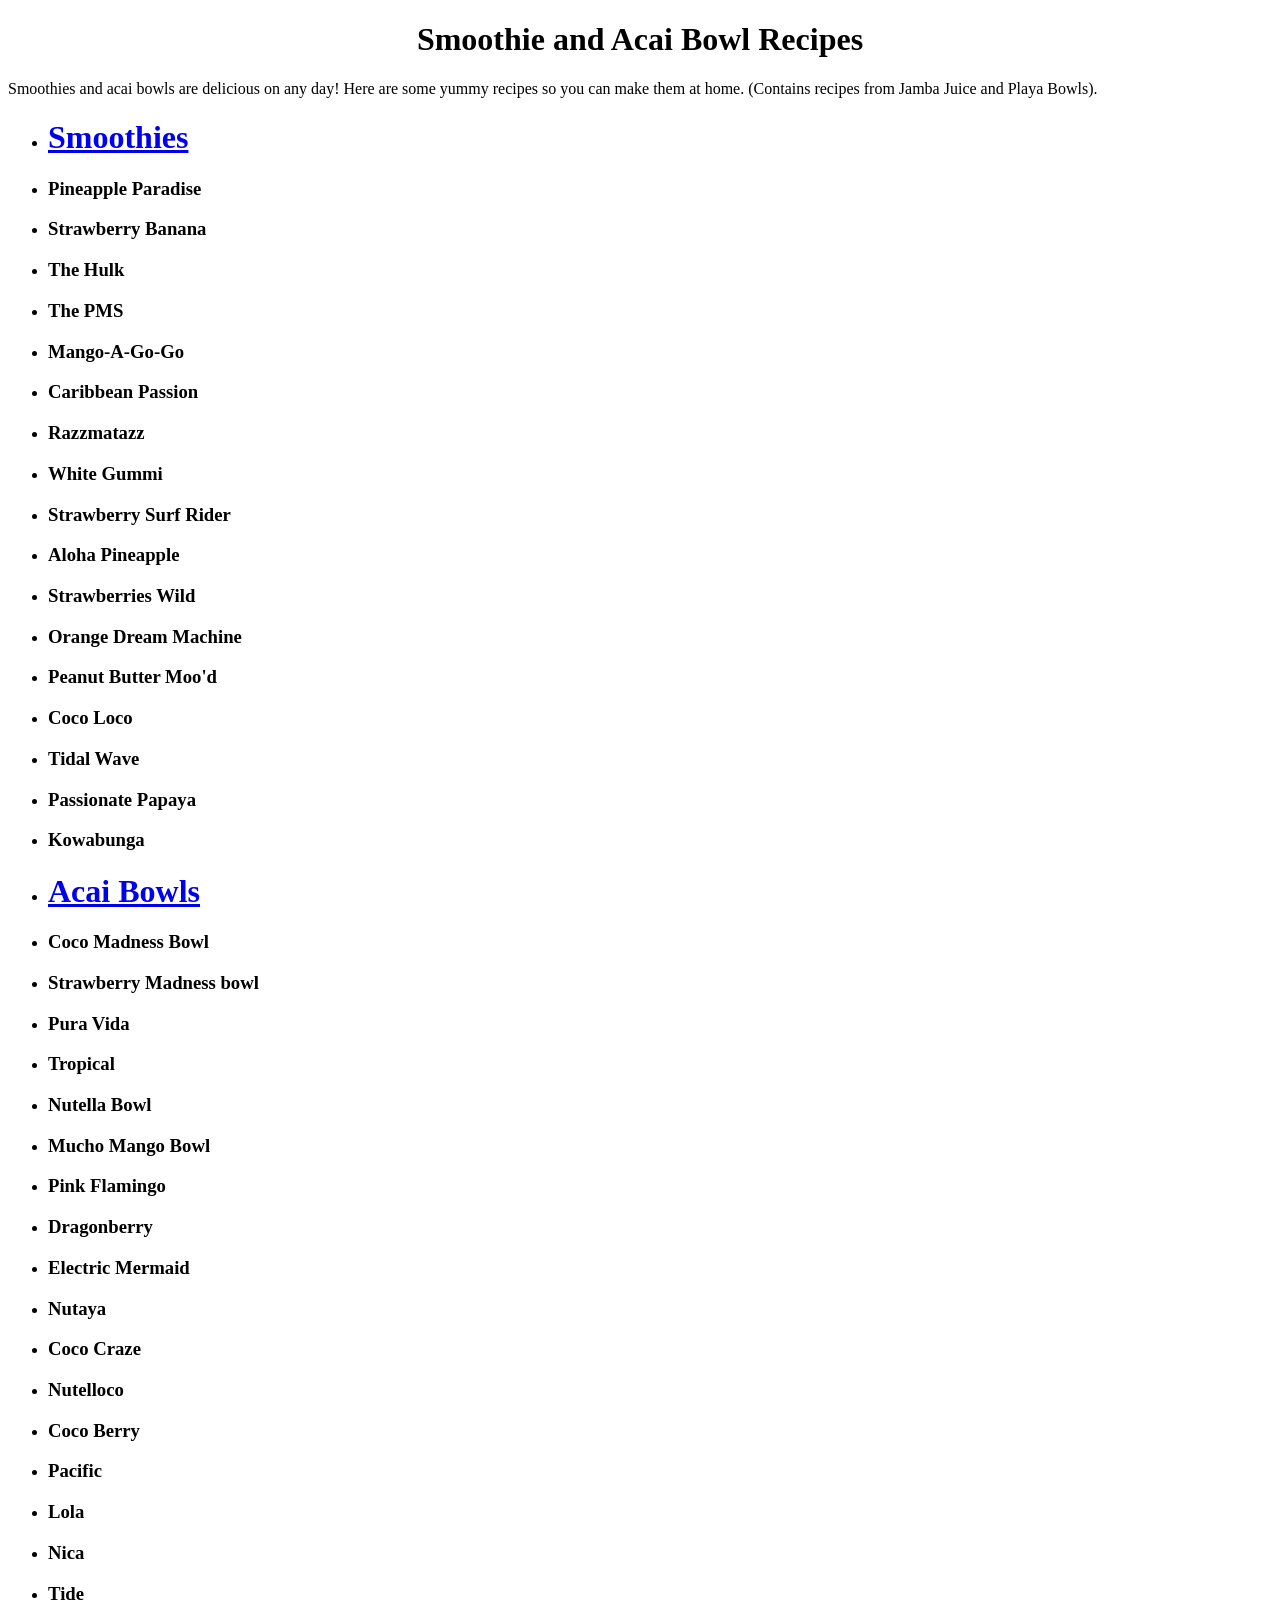
==== index.html @ 1f07edc2 "Add files via upload" ====
<!DOCTYPE html>
<html>
<head>
	<title>Smoothie and Acai Bowl Recipes</title>

</head>
<body>
	<h1><center>Smoothie and Acai Bowl Recipes</center></h1>
	<p>Smoothies and acai bowls are delicious on any day! Here are some yummy recipes so you can make them at home. (Contains recipes from Jamba Juice and Playa Bowls).</p>
	<ul>
		<li><h1><a href="Smoothies.html">Smoothies</a></h1></li>
		<li><h3>Pineapple Paradise</h3></li>
		<li><h3>Strawberry Banana</h3></li>
		<li><h3>The Hulk</h3></li>
		<li><h3>The PMS</h3></li>
		<li><h3>Mango-A-Go-Go</h3></li>
		<li><h3>Caribbean Passion</h3></li>
		<li><h3>Razzmatazz</h3></li>
		<li><h3>White Gummi</h3></li>
		<li><h3>Strawberry Surf Rider</h3></li>
		<li><h3>Aloha Pineapple</h3></li>
		<li><h3>Strawberries Wild</h3></li>
		<li><h3>Orange Dream Machine</h3></li>
		<li><h3>Peanut Butter Moo'd</h3></li>
		<li><h3>Coco Loco</h3></li>
		<li><h3>Tidal Wave</h3></li>
		<li><h3>Passionate Papaya</h3></li>
		<li><h3>Kowabunga</h3></li>
	</ul>
	<ul>
		<li><h1><a href="Acai Bowls.html">Acai Bowls</a></h1></li>
		<li><h3>Coco Madness Bowl</h3></li>
		<li><h3>Strawberry Madness bowl</li>
		<li><h3>Pura Vida</h3></li>
		<li><h3>Tropical</h3></li>
		<li><h3>Nutella Bowl</li>
		<li><h3>Mucho Mango Bowl</h3></li>
		<li><h3>Pink Flamingo</h3></li>
		<li><h3>Dragonberry</h3></li>
		<li><h3>Electric Mermaid</h3></li>
		<li><h3>Nutaya</h3></li>
		<li><h3>Coco Craze</h3></li>
		<li><h3>Nutelloco</h3></li>
		<li><h3>Coco Berry</h3></li>
		<li><h3>Pacific</h3></li>
		<li><h3>Lola</h3></li>
		<li><h3>Nica</h3></li>
		<li><h3>Tide</h3></li>
	</ul>












</body>
</html>
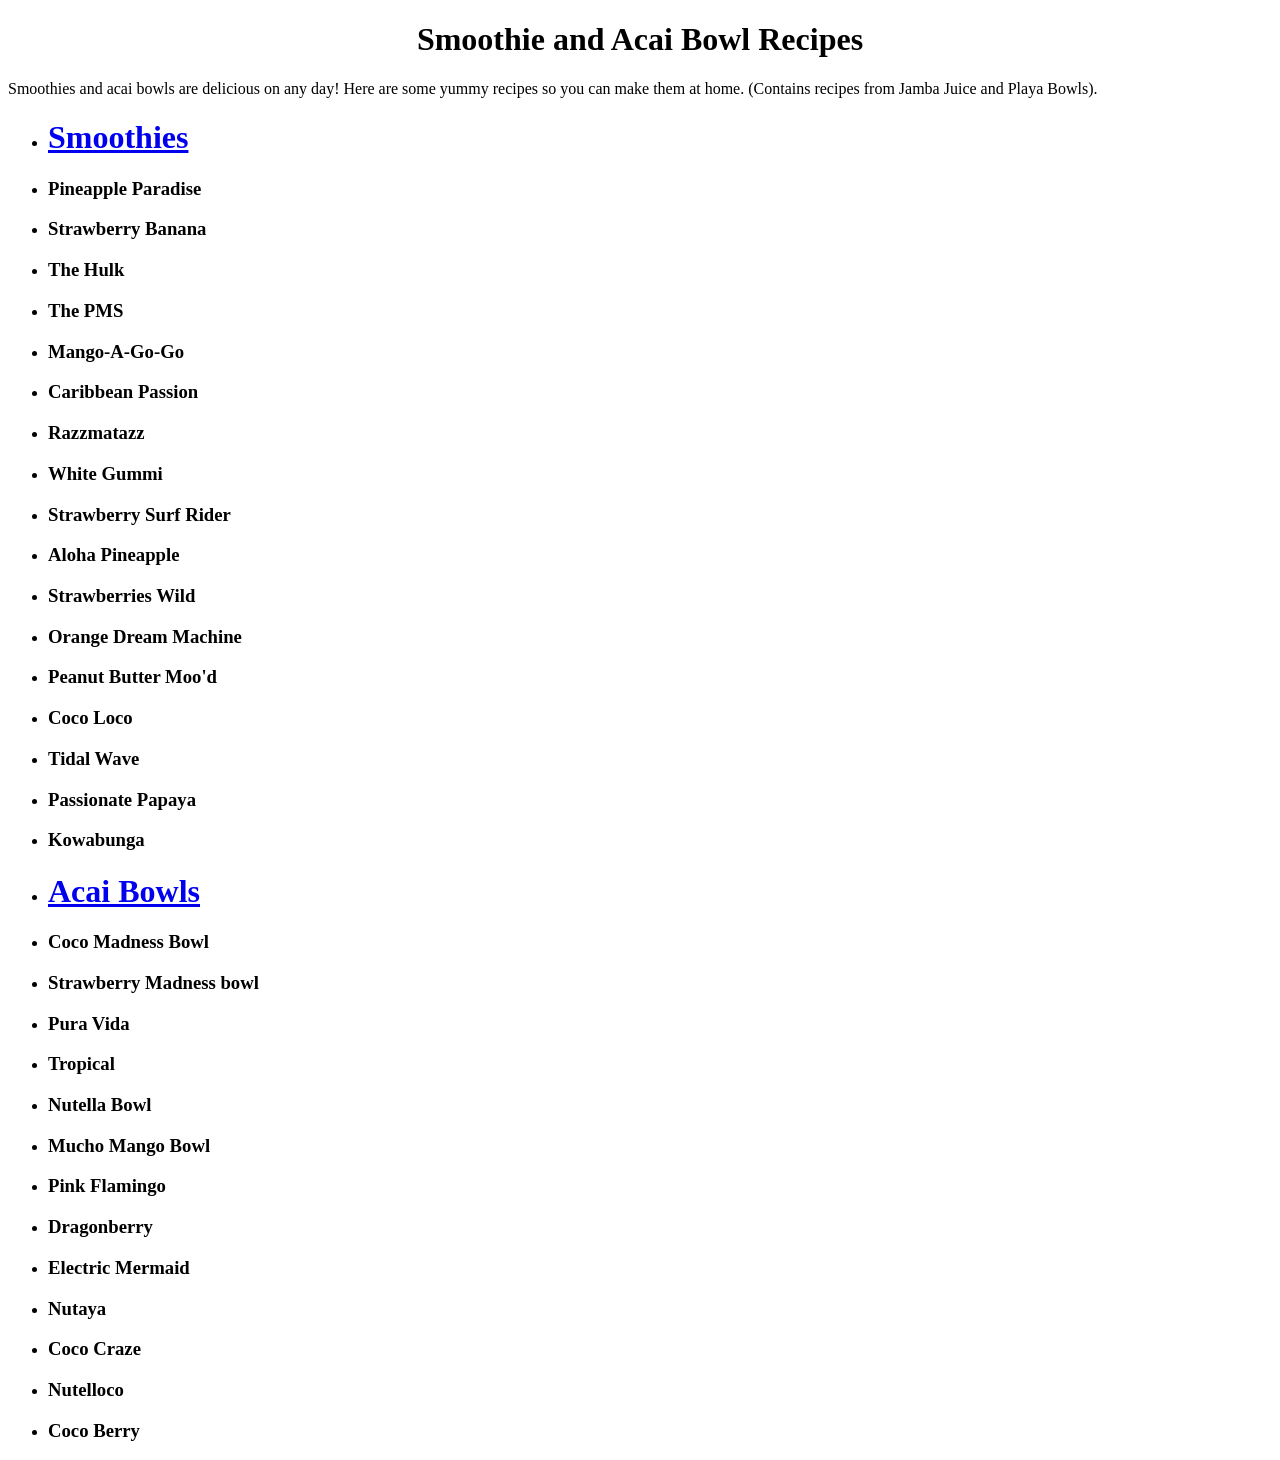
==== commit be45e28a: "Add files via upload" ====
--- a/index.html
+++ b/index.html
@@ -42,10 +42,7 @@
 		<li><h3>Coco Craze</h3></li>
 		<li><h3>Nutelloco</h3></li>
 		<li><h3>Coco Berry</h3></li>
-		<li><h3>Pacific</h3></li>
-		<li><h3>Lola</h3></li>
-		<li><h3>Nica</h3></li>
-		<li><h3>Tide</h3></li>
+	
 	</ul>
 
 
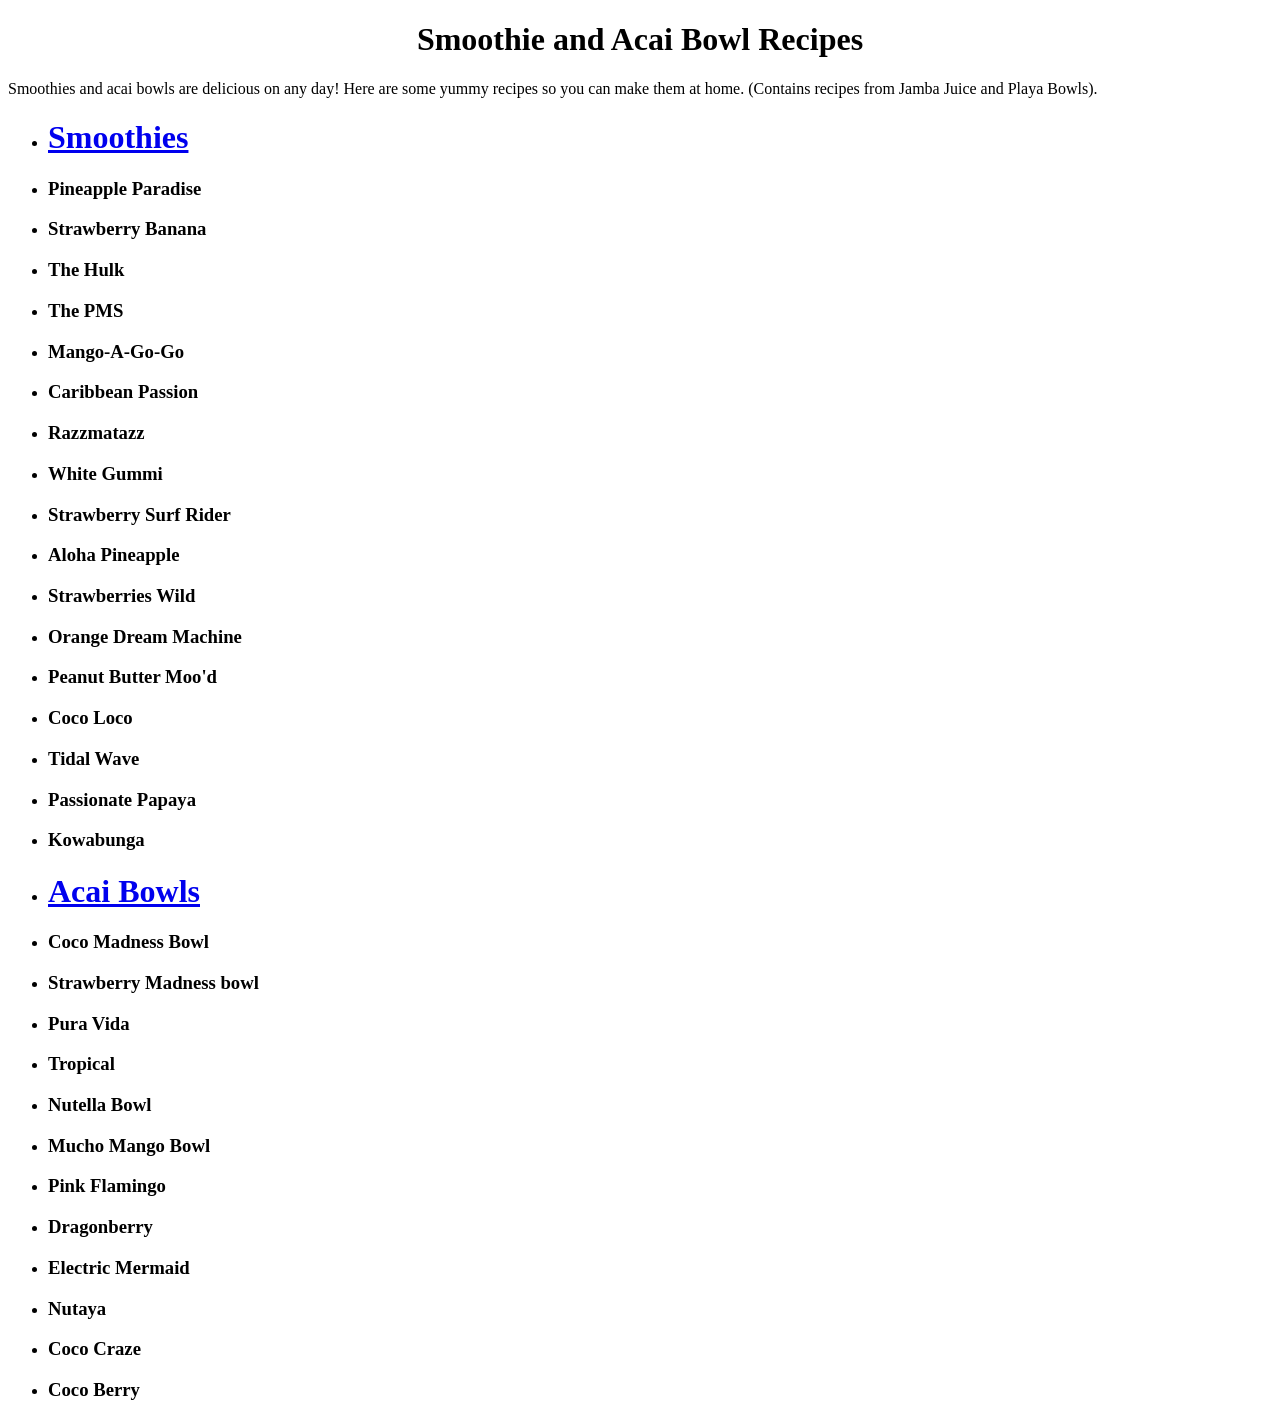
==== commit d61f8147: "Add files via upload" ====
--- a/index.html
+++ b/index.html
@@ -40,7 +40,6 @@
 		<li><h3>Electric Mermaid</h3></li>
 		<li><h3>Nutaya</h3></li>
 		<li><h3>Coco Craze</h3></li>
-		<li><h3>Nutelloco</h3></li>
 		<li><h3>Coco Berry</h3></li>
 	
 	</ul>
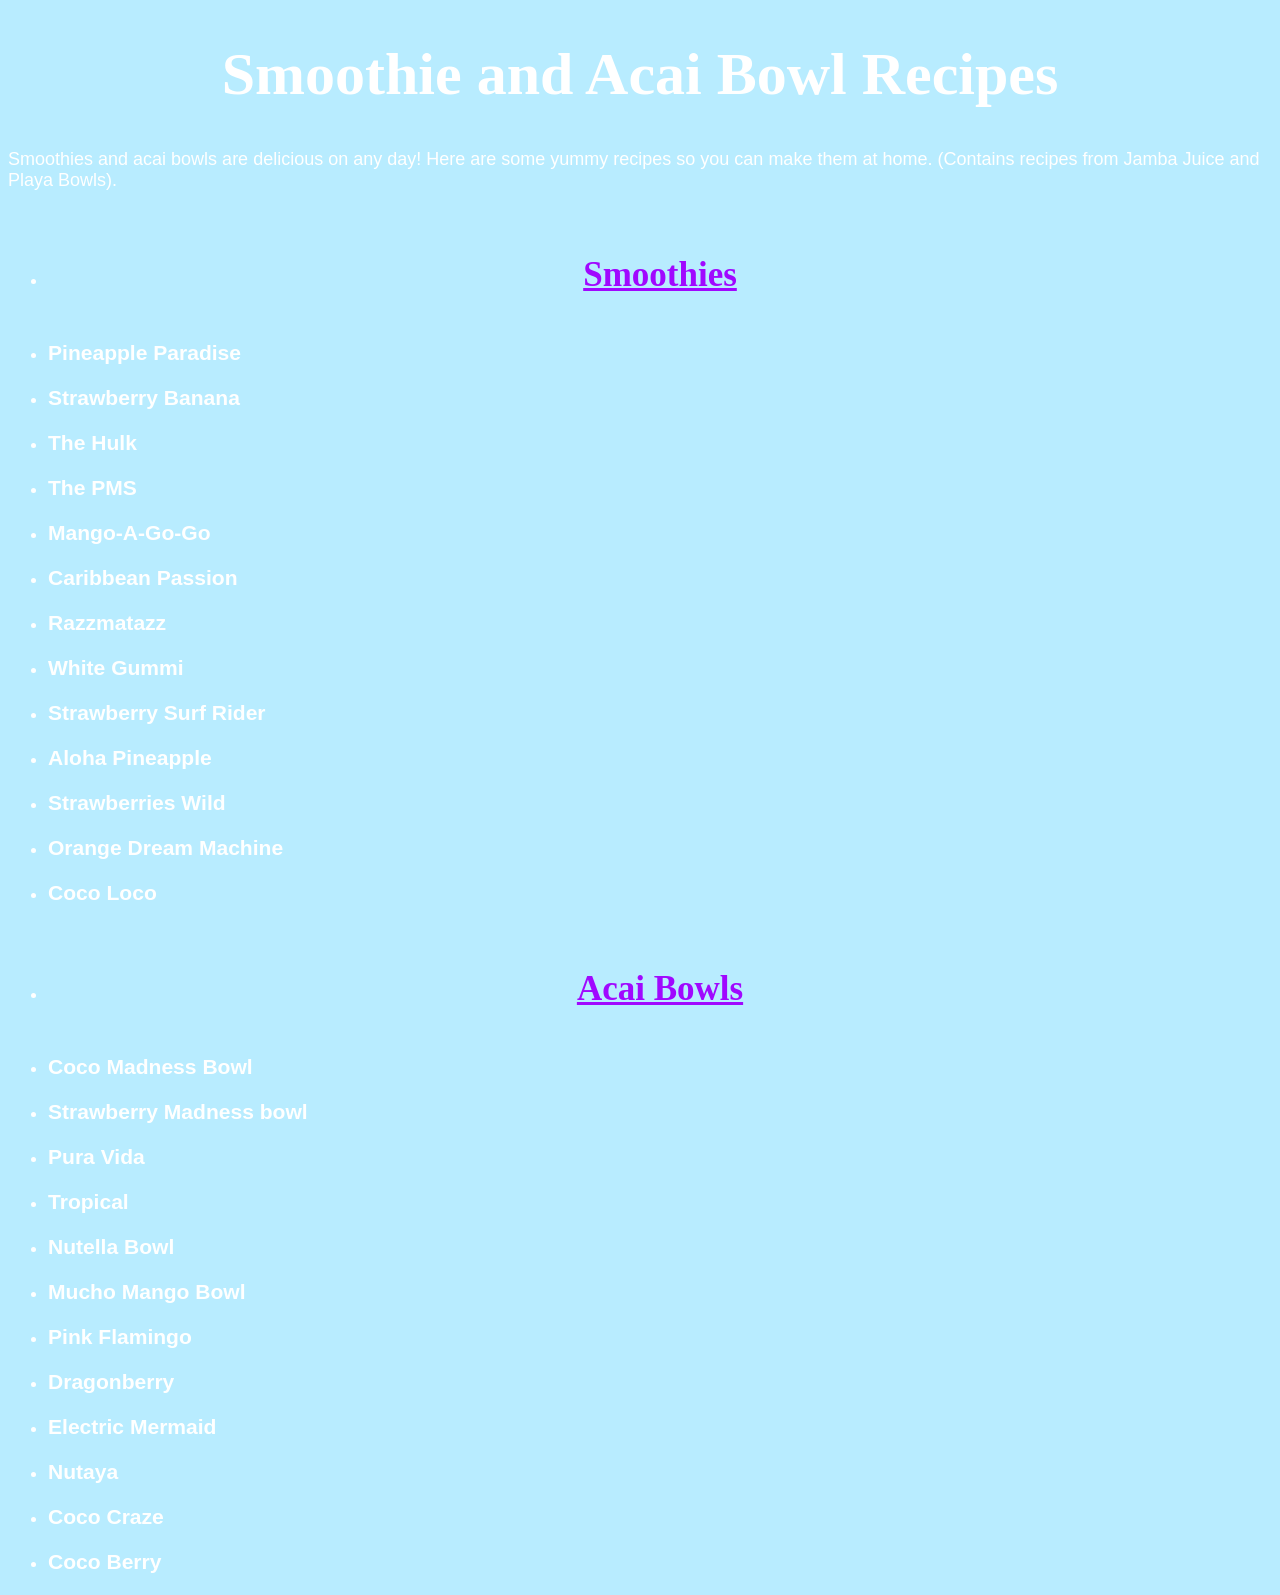
==== commit 3441e82e: "Add files via upload" ====
--- a/index.html
+++ b/index.html
@@ -2,9 +2,11 @@
 <html>
 <head>
 	<title>Smoothie and Acai Bowl Recipes</title>
+	<link href="style.css"type="text/css"rel="stylesheet"/>
 
 </head>
 <body>
+
 	<h1><center>Smoothie and Acai Bowl Recipes</center></h1>
 	<p>Smoothies and acai bowls are delicious on any day! Here are some yummy recipes so you can make them at home. (Contains recipes from Jamba Juice and Playa Bowls).</p>
 	<ul>
@@ -21,11 +23,8 @@
 		<li><h3>Aloha Pineapple</h3></li>
 		<li><h3>Strawberries Wild</h3></li>
 		<li><h3>Orange Dream Machine</h3></li>
-		<li><h3>Peanut Butter Moo'd</h3></li>
 		<li><h3>Coco Loco</h3></li>
-		<li><h3>Tidal Wave</h3></li>
-		<li><h3>Passionate Papaya</h3></li>
-		<li><h3>Kowabunga</h3></li>
+
 	</ul>
 	<ul>
 		<li><h1><a href="Acai Bowls.html">Acai Bowls</a></h1></li>
--- a/style.css
+++ b/style.css
@@ -0,0 +1,22 @@
+h1 {
+color:white;
+text-align:center;
+font-family:"Questrial";
+font-size:60px;
+
+}
+p,li{
+color:white;
+font-size:18px;
+font-family:"Arial",sans-serif;
+
+}
+body{
+background-color:#B8ECFF;
+
+
+}
+a{
+	font-size:35px;
+	color:#A008FF;
+}
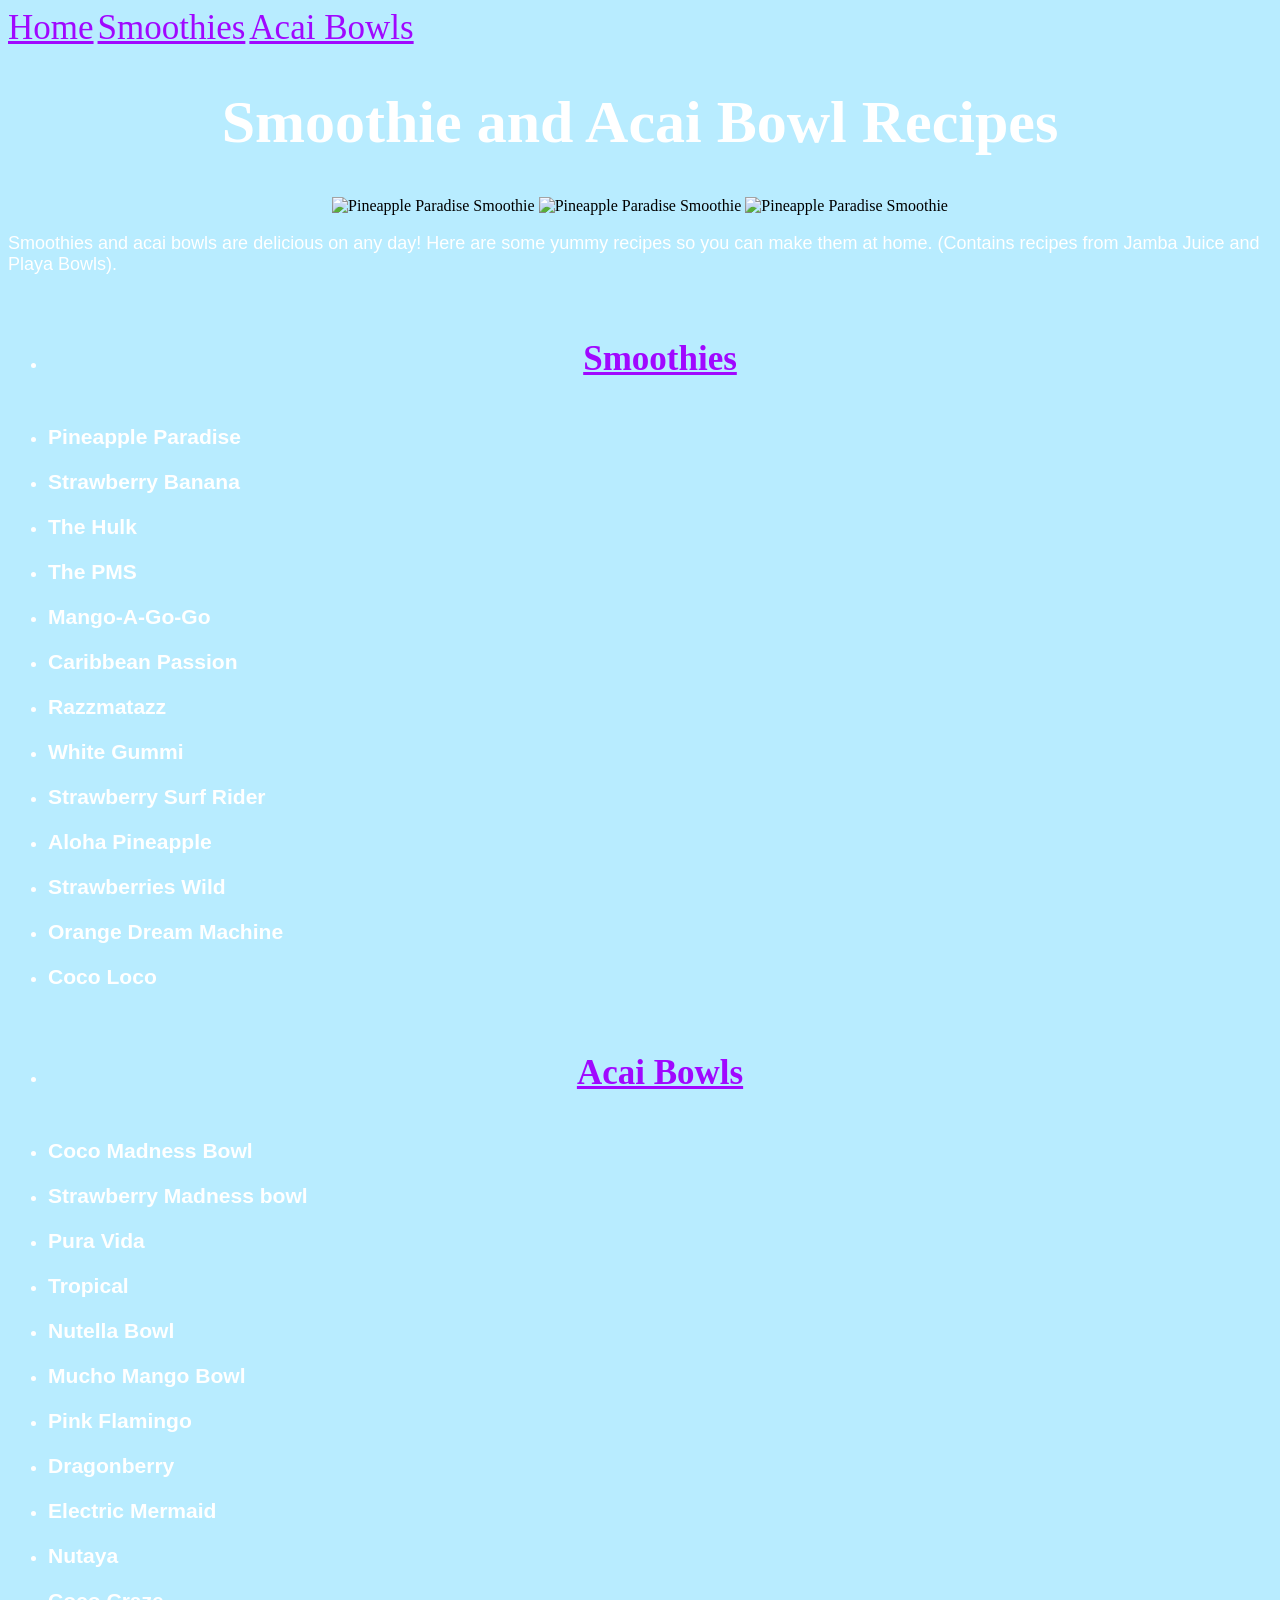
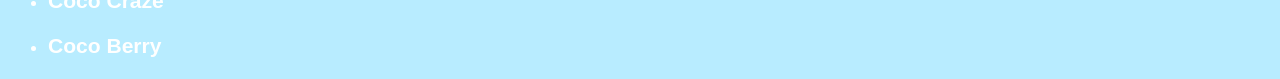
==== commit f4a498db: "Add files via upload" ====
--- a/index.html
+++ b/index.html
@@ -5,10 +5,24 @@
 	<link href="style.css"type="text/css"rel="stylesheet"/>
 
 </head>
+<body id="HomePage">
+<div class="topnav">
+	<a href="index.html">Home</a>
+	<a href="Smoothies.html">Smoothies</a>
+	<a href="acai.html">Acai Bowls</a>
+</div>
+
 <body>
-
+<div>
 	<h1><center>Smoothie and Acai Bowl Recipes</center></h1>
+</div><center>
+<img src="acais.jpg"alt="Pineapple Paradise Smoothie"width="200"height="200"/>
+<img src="smoothie.jpg"alt="Pineapple Paradise Smoothie"width="230"height="200"/>
+<img src="fruit.jpg"alt="Pineapple Paradise Smoothie"width="230"height="200"/>
+</center></div>
+<div>
 	<p>Smoothies and acai bowls are delicious on any day! Here are some yummy recipes so you can make them at home. (Contains recipes from Jamba Juice and Playa Bowls).</p>
+</div>
 	<ul>
 		<li><h1><a href="Smoothies.html">Smoothies</a></h1></li>
 		<li><h3>Pineapple Paradise</h3></li>
